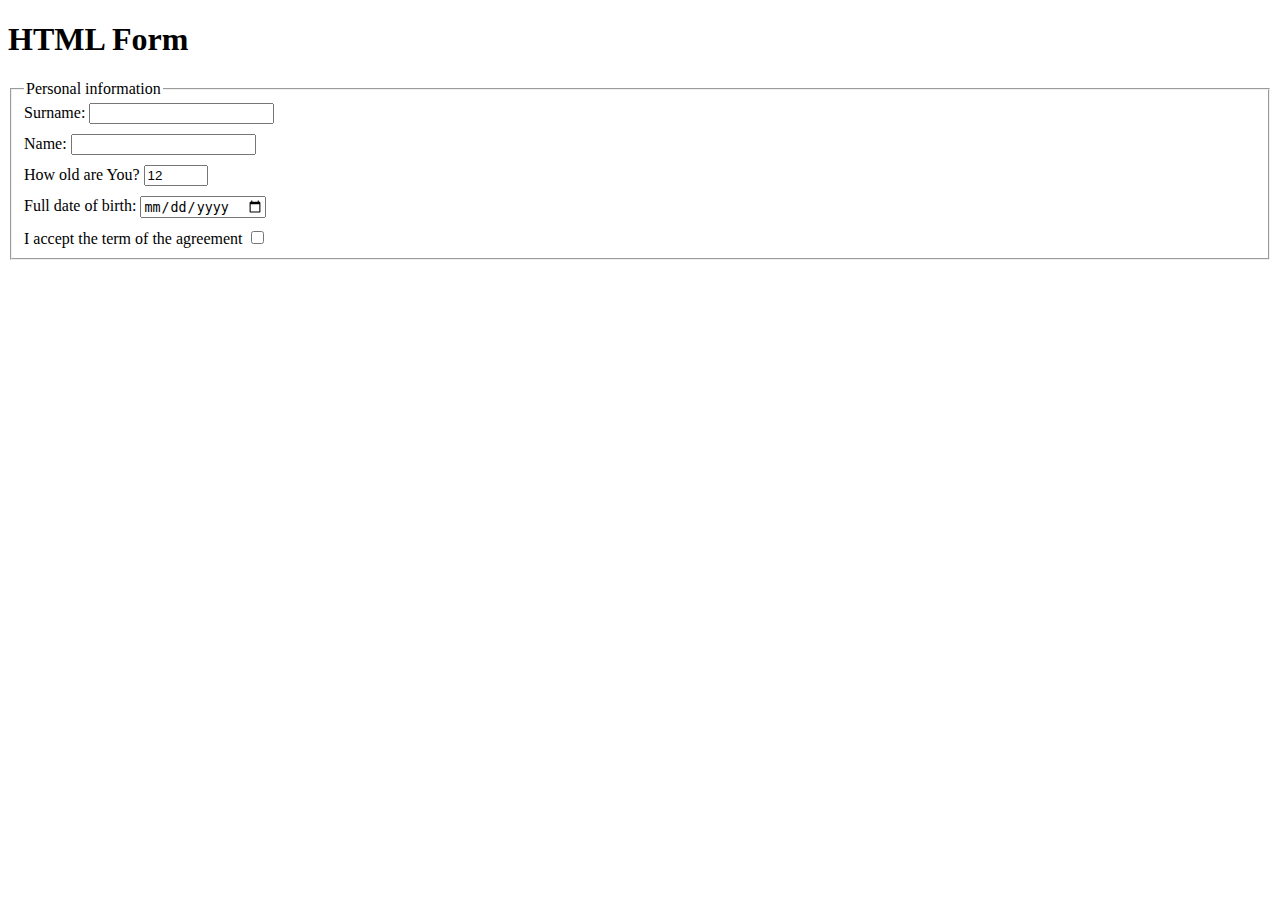
==== src/index.html @ 4888bda9 "first group was added" ====
<!doctype html>
<html lang="en">
  <head>
    <meta charset="UTF-8">
    <meta name="viewport"
      content="width=device-width, user-scalable=no, initial-scale=1.0, maximum-scale=1.0, minimum-scale=1.0">
    <meta http-equiv="X-UA-Compatible" content="ie=edge">
    <title>HTML Form</title>
    <link rel="stylesheet" href="./style.css">
  </head>
  <body>
    <h1>HTML Form</h1>

    <form
      class="form"
      action="https://mate-academy-form-lesson.herokuapp.com/create-application"
      method="post"
      >
      <fieldset class="personal-info">
        <legend class="personal-info__title">
          Personal information
        </legend>
        <label class="personal-info__label">
          Surname:
          <input
            class="personal-info__input"
            type="text"
            name="surname"
          >
        </label>
        <label class="personal-info__label">
          Name:
          <input
            class="personal-info__input"
            type="text"
            name="name"
          >
        </label>
        <label class="personal-info__label">
          How old are You?
          <input
            class="personal-info__input"
            type="number"
            name="age"
            value="12"
            min="1"
            max="100"
          >
        </label>
        <label class="personal-info__label">
          Full date of birth:
          <input
            class="personal-info__input"
            type="date"
            name="birthday"
            >
        </label>
        <label class="personal-info__label">
          I accept the term of the agreement
          <input
            class="personal-info__input"
            type="checkbox"
            name="accept"
            >
        </label>
      </fieldset>
    </form>
    <script type="text/javascript" src="./main.js"></script>
  </body>
</html>
---- src/style.css ----
/* styles go here */

body {
  box-sizing: border-box;
}

.personal-info__label {
  display: block;
  margin-bottom: 10px;
}

.personal-info__label:last-child {
  margin-bottom: 0;
}
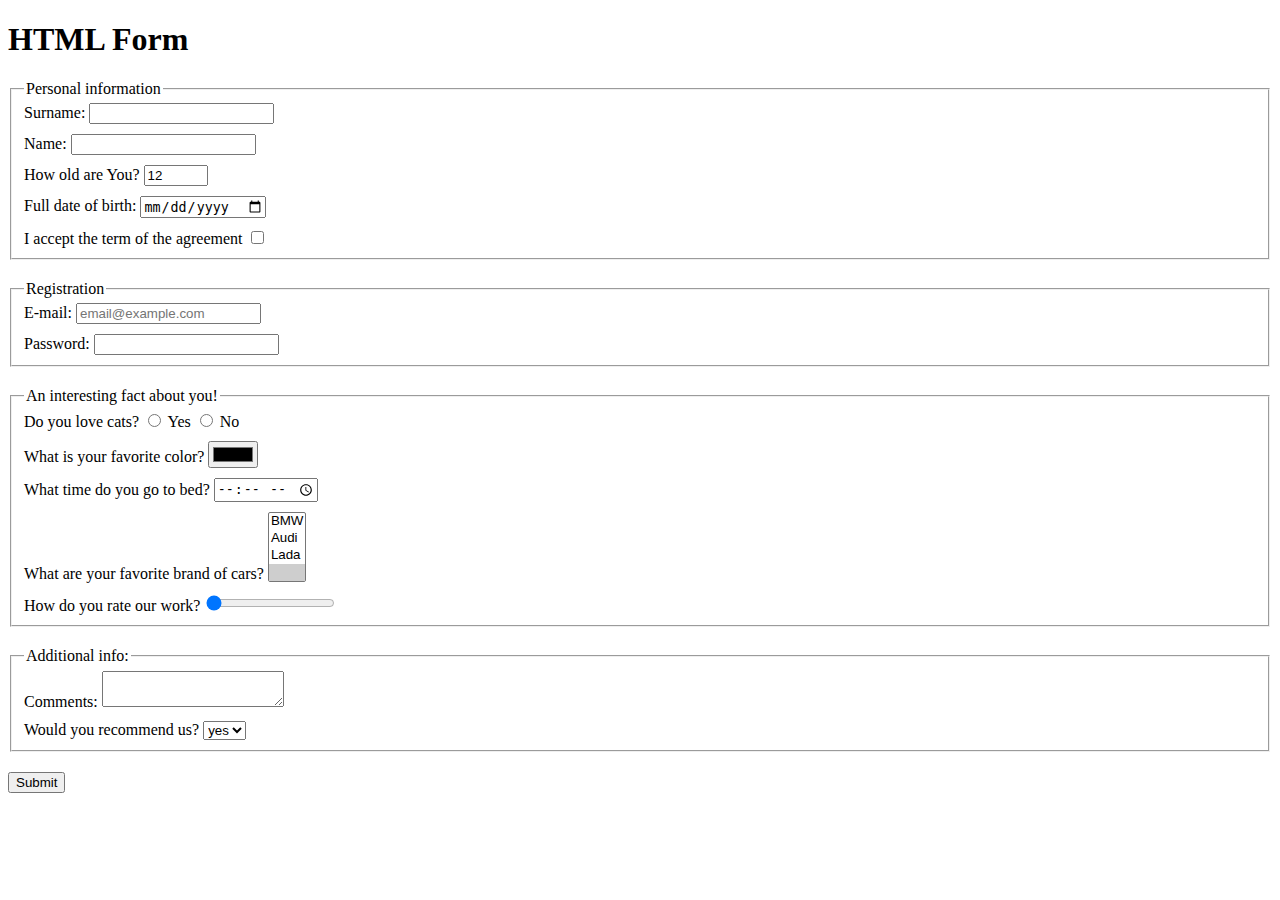
==== commit 3716c8dd: "all block was added" ====
--- a/src/index.html
+++ b/src/index.html
@@ -3,7 +3,8 @@
   <head>
     <meta charset="UTF-8">
     <meta name="viewport"
-      content="width=device-width, user-scalable=no, initial-scale=1.0, maximum-scale=1.0, minimum-scale=1.0">
+      content="width=device-width, user-scalable=no, initial-scale=1.0, maximum-scale=1.0, minimum-scale=1.0"
+    >
     <meta http-equiv="X-UA-Compatible" content="ie=edge">
     <title>HTML Form</title>
     <link rel="stylesheet" href="./style.css">
@@ -15,7 +16,8 @@
       class="form"
       action="https://mate-academy-form-lesson.herokuapp.com/create-application"
       method="post"
-      >
+      autocomplete="off"
+    >
       <fieldset class="personal-info">
         <legend class="personal-info__title">
           Personal information
@@ -53,7 +55,7 @@
             class="personal-info__input"
             type="date"
             name="birthday"
-            >
+          >
         </label>
         <label class="personal-info__label">
           I accept the term of the agreement
@@ -61,9 +63,118 @@
             class="personal-info__input"
             type="checkbox"
             name="accept"
-            >
+          >
         </label>
       </fieldset>
+
+      <fieldset class="personal-info">
+        <legend class="personal-info__title">
+          Registration
+        </legend>
+        <label class="personal-info__label">
+          E-mail:
+          <input
+            class="personal-info__input"
+            type="email"
+            name="email"
+            placeholder="email@example.com"
+            required
+          >
+        </label>
+        <label class="personal-info__label">
+          Password:
+          <input
+          class="personal-info__input"
+          type="password"
+          name="password"
+          minlength="1"
+          maxlength="5"
+          >
+        </label>
+      </fieldset>
+
+      <fieldset class="personal-info">
+        <legend class="personal-info__title">
+          An interesting fact about you!
+        </legend>
+        <div class="personal-info__choise">
+          Do you love cats?
+          <label class="personal-info__label personal-info__radio">
+            <input
+              class="personal-info__input"
+              type="radio"
+              name="choise"
+            >
+            Yes
+          </label>
+          <label class="personal-info__label personal-info__radio">
+            <input
+              class="personal-info__input"
+              type="radio"
+              name="choise"
+            >
+            No
+          </label>
+        </div>
+        <label class="personal-info__label">
+          What is your favorite color?
+          <input
+          type="color"
+          name="color"
+          value="#000000"
+          >
+        </label>
+        <label class="personal-info__label">
+          What time do you go to bed?
+          <input
+            class="personal-info__input"
+            type="time"
+            name="time"
+          >
+        </label>
+        <label class="personal-info__label">
+          What are your favorite brand of cars?
+          <select name="cars" multiple>
+            <option value="bmw">BMW</option>
+            <option value="audi">Audi</option>
+            <option value="lada">Lada</option>
+            <option
+              value="none"
+              disabled
+              selected
+            >
+            </option>
+          </select>
+        </label>
+        <label class="personal-info__label">
+          How do you rate our work?
+          <input
+            class="personal-info__input"
+            type="range"
+            name="range"
+            value="0"
+          >
+        </label>
+      </fieldset>
+
+      <fieldset class="personal-info">
+        <legend class="personal-info__title">
+          Additional info:
+        </legend>
+        <label class="personal-info__label">
+          Comments:
+          <textarea></textarea>
+        </label>
+        <label class="personal-info__label">
+          Would you recommend us?
+          <select name="recommend">
+            <option value="yes">yes</option>
+            <option value="no">no</option>
+          </select>
+        </label>
+      </fieldset>
+
+      <button class="personal-info__btn" type="submit">Submit</button>
     </form>
     <script type="text/javascript" src="./main.js"></script>
   </body>
--- a/src/style.css
+++ b/src/style.css
@@ -2,6 +2,10 @@
 
 body {
   box-sizing: border-box;
+}
+
+.personal-info {
+  margin-bottom: 20px;
 }
 
 .personal-info__label {
@@ -12,3 +16,7 @@
 .personal-info__label:last-child {
   margin-bottom: 0;
 }
+
+.personal-info__radio {
+  display: inline-block;
+}
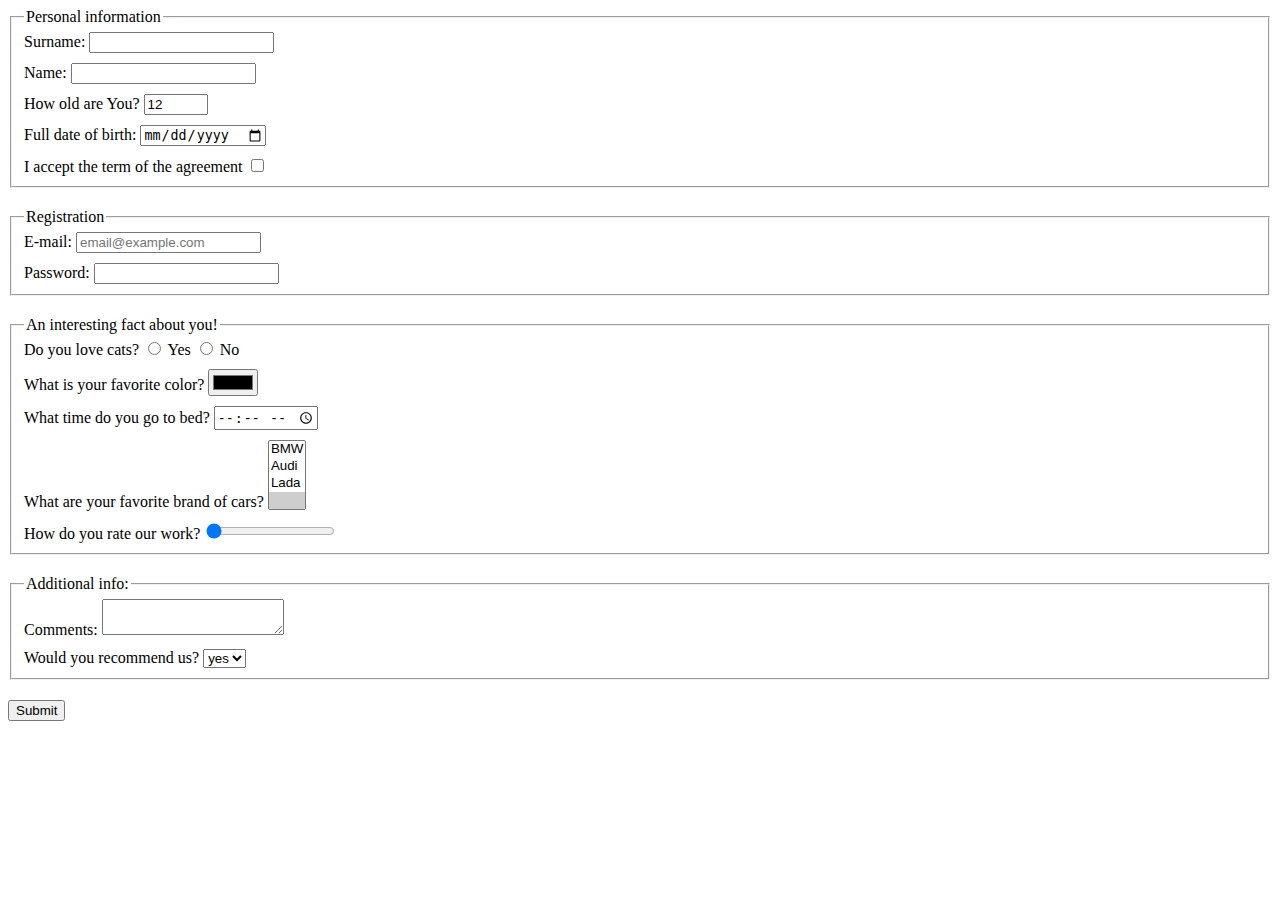
==== commit c43b3bb3: "h1 was deleted" ====
--- a/src/index.html
+++ b/src/index.html
@@ -10,8 +10,6 @@
     <link rel="stylesheet" href="./style.css">
   </head>
   <body>
-    <h1>HTML Form</h1>
-
     <form
       class="form"
       action="https://mate-academy-form-lesson.herokuapp.com/create-application"
